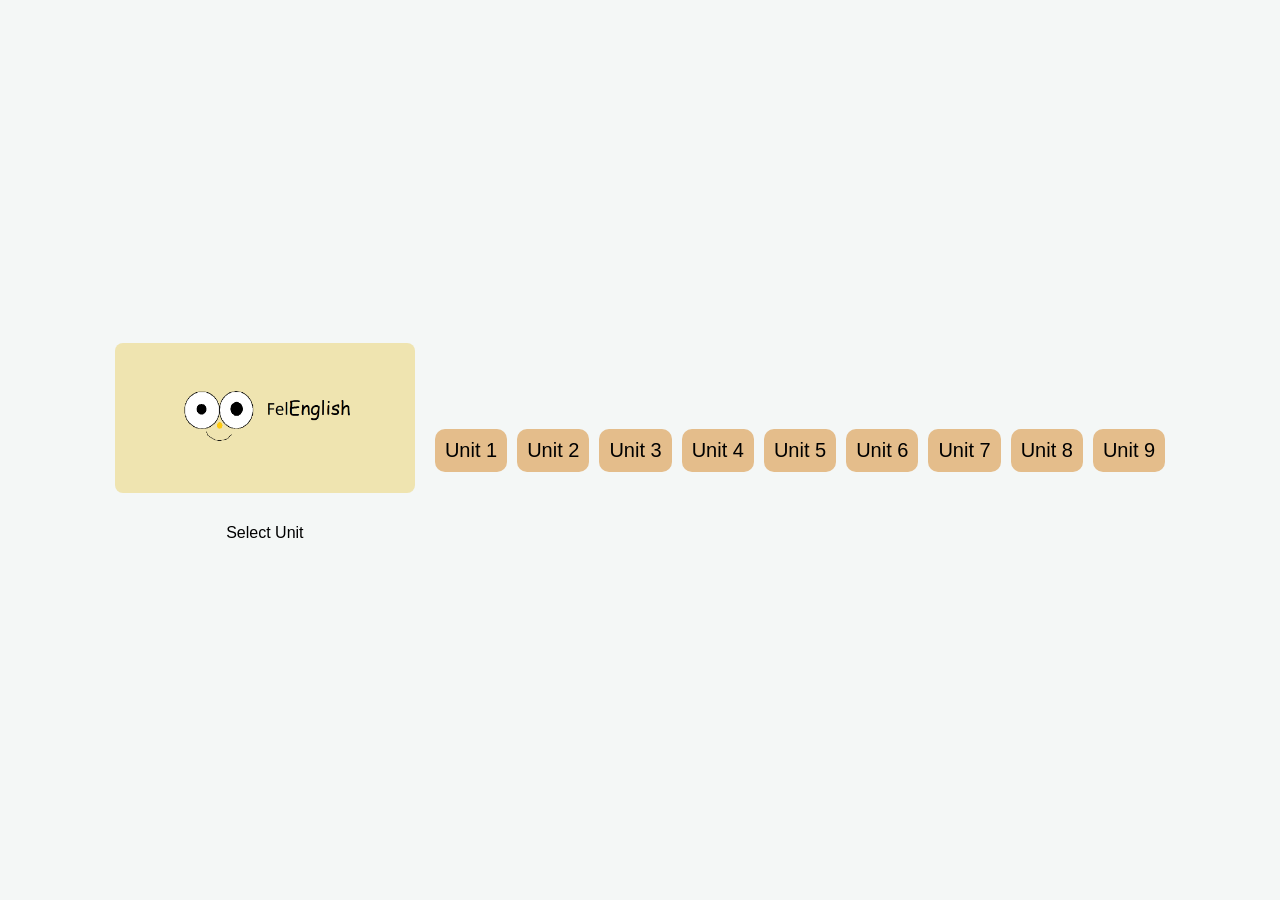
==== index.html @ 315a26ab "Add files via upload Сейчас доступен на сайте Unit 1 Lesson 1. Скоро сделаем ещё!" ====
<!DOCTYPE html>
<html lang="en">
<head>
    <meta charset="UTF-8">
    <meta name="viewport" content="width=device-width, initial-scale=1.0">
    <title>FelEnglish</title>
    <link rel="stylesheet" href="style.css">
</head>
<body>

<div class="card">
  <img src="felenglish_banner.png" alt="">
  <p>Select Unit</p>
</div>

       <div class="unit_item">
        <a href="U1.html">Unit 1</a>
        <a href="U2.html">Unit 2</a>
        <a href="U3.html">Unit 3</a>
        <a href="U4.html">Unit 4</a>
        <a href="U5.html">Unit 5</a>
        <a href="U6.html">Unit 6</a>
        <a href="U7.html">Unit 7</a>
        <a href="U8.html">Unit 8</a>
        <a href="U9.html">Unit 9</a>
       </div>
</body>
</html>
---- style.css ----
body {
    font-family: 'Segoe UI', Tahoma, Geneva, Verdana, sans-serif;
    background-color: #f4f7f6;
    display: flex;
    justify-content: center;
    align-items: center;
    height: 100vh;
    margin: 0;
}

/* Стилизация самого списка */
.custom-list {
    list-style: none; /* Убираем стандартные точки у списка */
    padding: 0;
    margin: 0;
    width: 300px;
}

/* Стилизация каждого элемента списка */
.custom-list li {
    background-color: #ffffff;
    margin-bottom: 12px;
    padding: 15px 20px;
    border-radius: 12px; /* Скругленные углы карточки */
    box-shadow: 0 4px 6px rgba(0, 0, 0, 0.05); /* Легкая тень */
    display: flex;
    justify-content: space-between; /* Текст слева, кнопка справа */
    align-items: center;
    transition: transform 0.2s ease, box-shadow 0.2s ease;
}

/* Эффект при наведении на элемент списка */
.custom-list li:hover {
    transform: translateY(-2px);
    box-shadow: 0 6px 12px rgba(0, 0, 0, 0.1);
}

.text {
    font-size: 16px;
    color: #333333;
    font-weight: 500;
}

/* КРУГЛЫЕ КНОПКИ */
.round-btn {
    width: 40px;  /* Ширина и высота должны быть равны */
    height: 40px;
    border-radius: 50%; /* Делает кнопку идеально круглой */
    background-color: #4f46e5; /* Красивый фиолетовый цвет */
    color: white;
    border: none;
    font-size: 16px;
    cursor: pointer;
    display: flex;
    align-items: center;
    justify-content: center;
    transition: background-color 0.2s ease, transform 0.2s ease;
}

/* Эффект при наведении на кнопку */
.round-btn:hover {
    background-color: #4338ca; /* Более темный оттенок */
    transform: scale(1.1); /* Слегка увеличивается */
}

/* Эффект при нажатии */
.round-btn:active {
    transform: scale(0.95);
}

.card {
  display: flex;            /* Включаем Flexbox */
  flex-direction: column;   /* Выстраиваем элементы вертикально (один под другим) */
  align-items: center;      /* Выравниваем и картинку, и текст ровно по центру по горизонтали */
  text-align: center;       /* Выравниваем текст внутри самого тега p по центру */
  gap: 15px;                /* Расстояние (отступ) между картинкой и текстом */
}

/* Опционально: задайте размер картинке, чтобы она не была слишком огромной */
.card img {
  max-width: 100%;          /* Картинка не будет вылезать за пределы контейнера */
  width: 300px;             /* Желаемая ширина фото */
  height: auto;             /* Пропорции сохраняются автоматически */
  border-radius: 8px;       /* Опционально: красивые скругленные углы */
}

.unit_item a{
    background-color: rgb(228, 189, 139);
    color: black;
    font-size: 20px;
    text-decoration: none;
    padding: 10px;
    border-radius: 10px;
}

.unit_item{
    display: flex;
    gap: 10px;
    margin-left: 20px;
}
.unit_item a:hover{
    color: rgb(255, 0, 64);
    background-color: aqua;
    transition: all .5s;
}
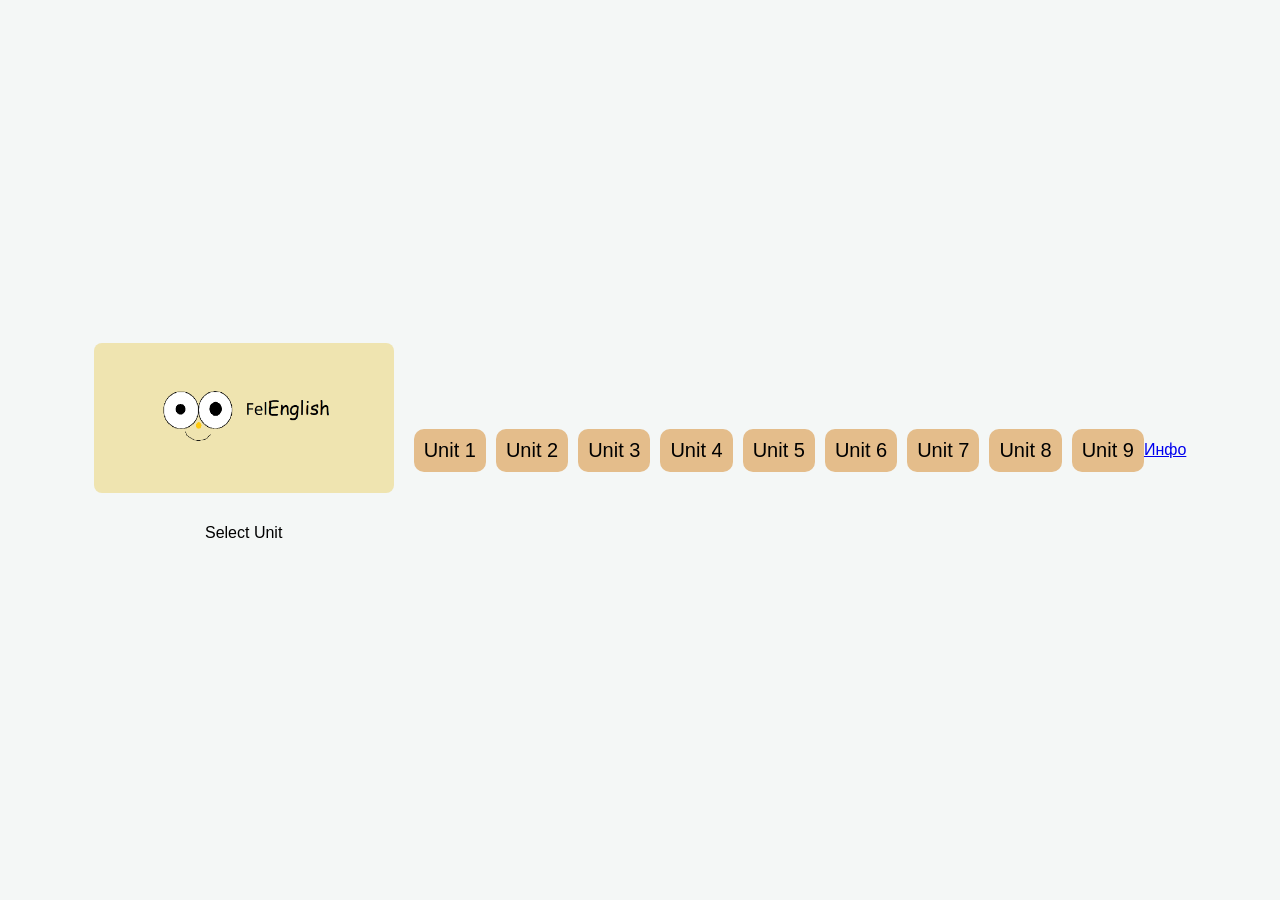
==== commit fc652957: "Add files via upload Добавили инфо" ====
--- a/index.html
+++ b/index.html
@@ -1,19 +1,21 @@
 <!DOCTYPE html>
 <html lang="en">
+
 <head>
     <meta charset="UTF-8">
     <meta name="viewport" content="width=device-width, initial-scale=1.0">
     <title>FelEnglish</title>
     <link rel="stylesheet" href="style.css">
 </head>
+
 <body>
 
-<div class="card">
-  <img src="felenglish_banner.png" alt="">
-  <p>Select Unit</p>
-</div>
+    <div class="card">
+        <img src="felenglish_banner.png" alt="">
+        <p>Select Unit</p>
+    </div>
 
-       <div class="unit_item">
+    <div class="unit_item">
         <a href="U1.html">Unit 1</a>
         <a href="U2.html">Unit 2</a>
         <a href="U3.html">Unit 3</a>
@@ -23,6 +25,10 @@
         <a href="U7.html">Unit 7</a>
         <a href="U8.html">Unit 8</a>
         <a href="U9.html">Unit 9</a>
-       </div>
+    </div>
+    <div class="info_item">
+        <a href="info.html">Инфо</a>
+    </div>
 </body>
+
 </html>
